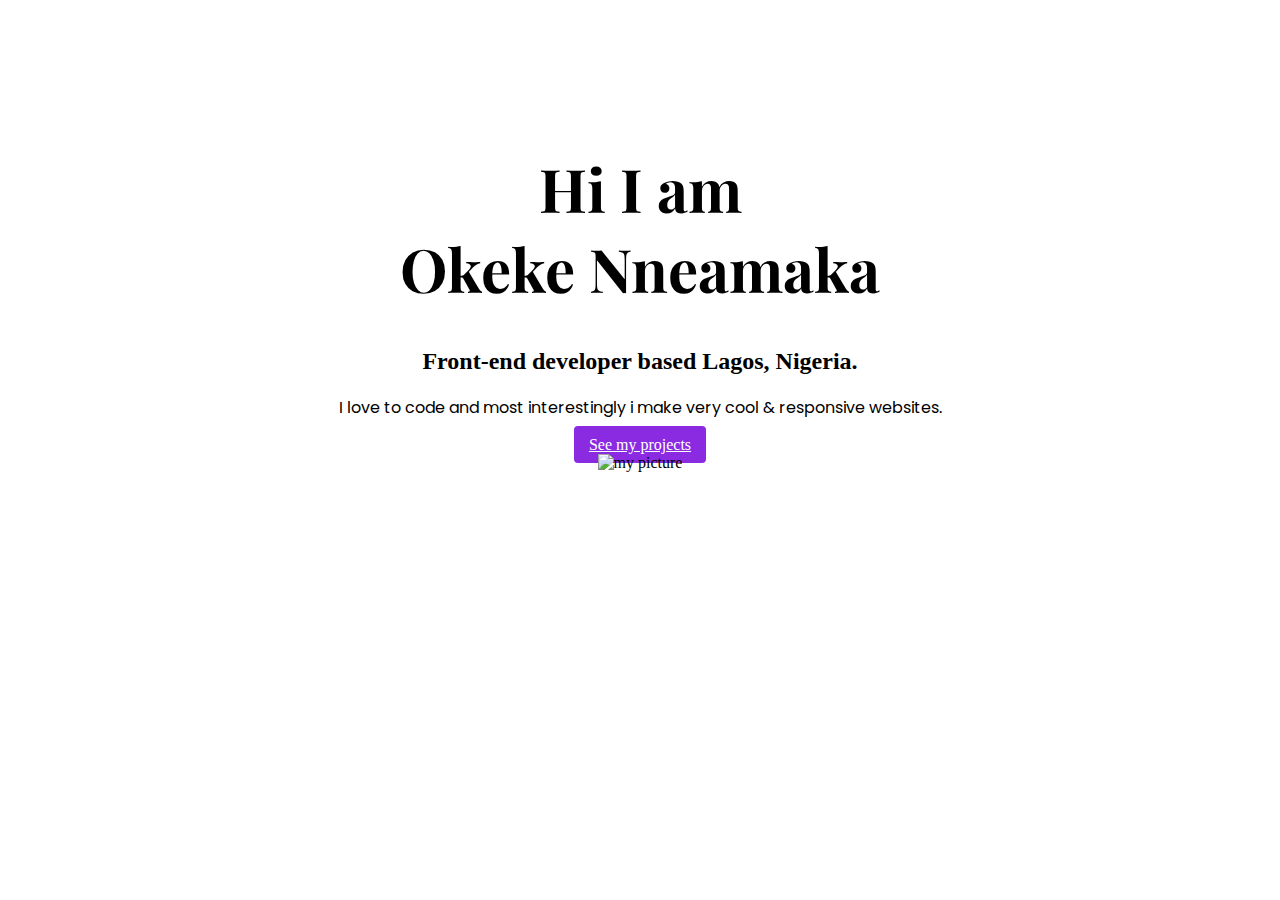
==== about.html @ e1a4f6a9 "Added the about page" ====
<!DOCTYPE html>
<html lang="en">
  <head>
    <meta charset="UTF-8" />
    <meta http-equiv="X-UA-Compatible" content="IE=edge" />
    <meta name="viewport" content="width=device-width, initial-scale=1.0" />
    <link
      href="https://cdn.jsdelivr.net/npm/bootstrap@5.2.2/dist/css/bootstrap.min.css"
      rel="stylesheet"
      integrity="sha384-Zenh87qX5JnK2Jl0vWa8Ck2rdkQ2Bzep5IDxbcnCeuOxjzrPF/et3URy9Bv1WTRi"
      crossorigin="anonymous"
    />
    <link
      href="https://fonts.googleapis.com/css2?family=Playfair+Display&family=Poppins:wght@300;700&display=swap"
      rel="stylesheet"
    />
    <link
      href="https://fonts.googleapis.com/css2?family=Playfair+Display&family=Poppins:wght@700&display=swap"
      rel="stylesheet"
    />
    <script
      src="https://kit.fontawesome.com/ba72bcbcbe.js"
      crossorigin="anonymous"
    ></script>
    <link rel="stylesheet" href="styles/portfolio.css" />
    <title>Portlio website</title>
  </head>
  <body>
    <div class="container">
      <div class="about-section">
        <div class="row">
          <div class="col-6">
            <h1>
              Hi I am <br />
              Okeke Nneamaka
            </h1>
            <h2>Front-end developer based Lagos, Nigeria.</h2>
            <p>
              I love to code and most interestingly i make very cool &
              responsive websites.
            </p>
            <a href="" class="btn btn-contact">See my projects</a>
          </div>
          <div class="col-6">
            <img
              src="images/my pics.JPG"
              alt="my picture"
              class="img-fluid rounded shadow my-img"
            />
          </div>
        </div>
      </div>
    </div>
  </body>
</html>
---- styles/portfolio.css ----
h1{
    color: black;
    font-weight: bold;
    font-size: 60px;
    font-family: 'Playfair Display', serif;
}

p{
    font-family: 'Poppins', sans-serif;
    font-size: 16px;
}

.hero{
    background-color: #f9f7fe;
    text-align: center;
    padding: 100px 30px;
}

.hero p{
    font-size: 30px;
    font-weight: bold;
}

.hero h2{
    font-size: 24px;
    font-family: 'Playfair Display', serif;
    font-weight: normal;
    color: rgb(52, 50, 50);
}



.btn-contact{
    background-color: blueviolet;
    color: white;
    border-radius: 4px;
    padding: 10px 15px;
   
}

.btn-contact:hover{
    background-color: white;
    color: blueviolet;
    border: 1px solid blueviolet;
}

.btn-project{
    color: blueviolet;
    border-radius: 4px;
    padding: 10px 15px;
    border: 1px solid blueviolet;
   
}

.my-img{
    width: 300px;
    height:auto;
}

.about-section{
    text-align: center;
    padding: 100px 30px;
}
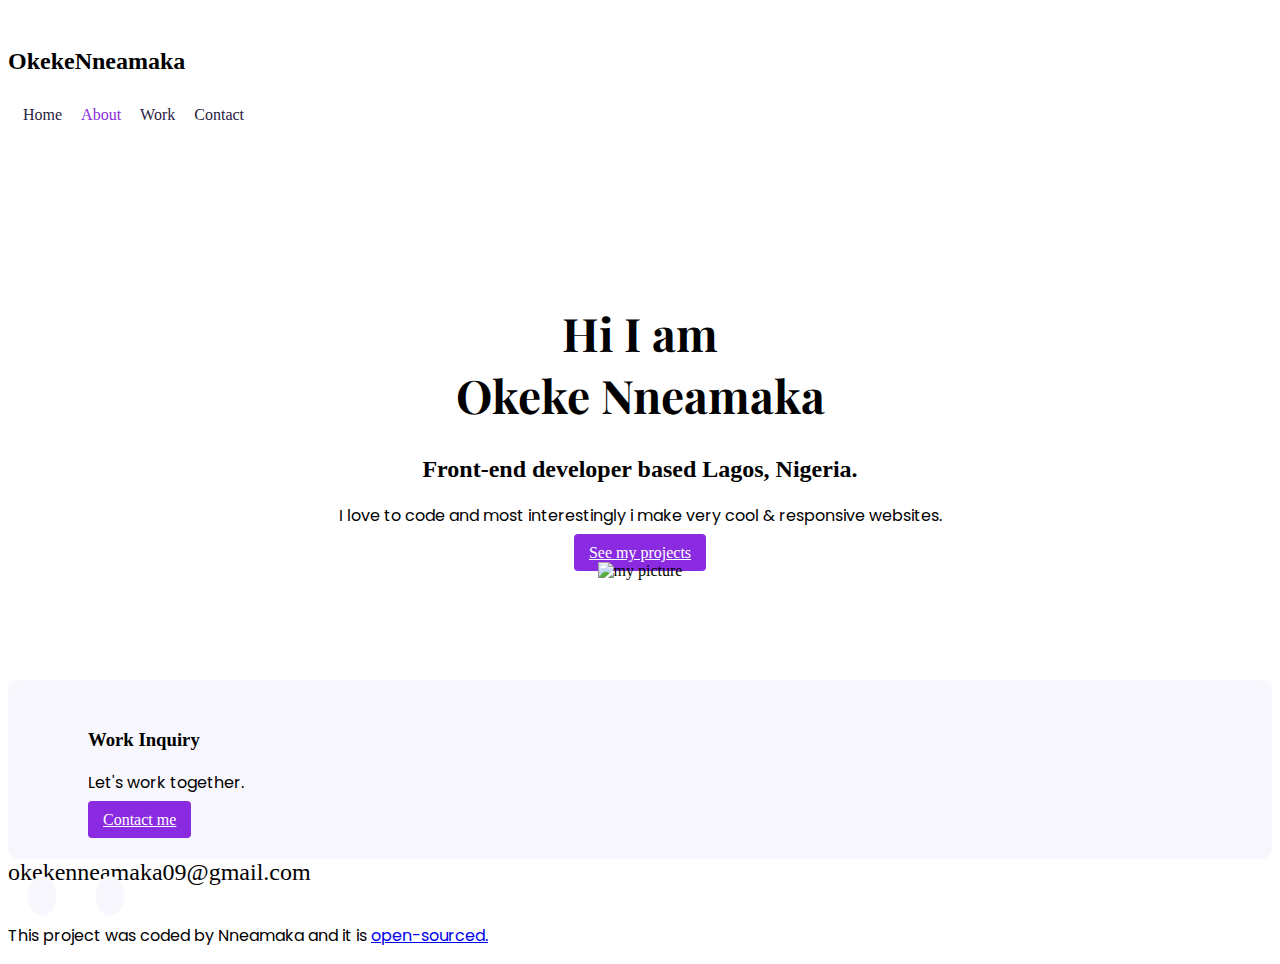
==== commit 1672580b: "Added Seo" ====
--- a/about.html
+++ b/about.html
@@ -23,13 +23,30 @@
       crossorigin="anonymous"
     ></script>
     <link rel="stylesheet" href="styles/portfolio.css" />
-    <title>Portlio website</title>
+    <meta
+      name="description"
+      content="Nneamaka is Front-end engineer based in Nigeria. She creates user friendly and responsive websites."
+    />
+    <title>Front-end developer - Okeke Nneamaka</title>
   </head>
   <body>
     <div class="container">
-      <div class="about-section">
+      <nav class="d-flex justify-content-between">
+        <h2 class="d-none d-lg-block">OkekeNneamaka</h2>
+        <ul>
+          <li><a href="/" title="Homepage">Home</a></li>
+          <li class="active">
+            <a href="/about.html" title="About Nneamaka">About</a>
+          </li>
+          <li><a href="/work.html" title="Nneamaka's work">Work</a></li>
+          <li>
+            <a href="/contact.html" title="Nneamaka's contact">Contact</a>
+          </li>
+        </ul>
+      </nav>
+      <div class="content-inner">
         <div class="row">
-          <div class="col-6">
+          <div class="col-lg-6">
             <h1>
               Hi I am <br />
               Okeke Nneamaka
@@ -41,7 +58,7 @@
             </p>
             <a href="" class="btn btn-contact">See my projects</a>
           </div>
-          <div class="col-6">
+          <div class="col-lg-6">
             <img
               src="images/my pics.JPG"
               alt="my picture"
@@ -50,6 +67,44 @@
           </div>
         </div>
       </div>
+      <footer>
+        <div
+          class="contact-box d-flex justify-content-between d-none d-md-flex"
+        >
+          <div>
+            <h3>Work Inquiry</h3>
+            <p class="text-muted">Let's work together.</p>
+          </div>
+          <div>
+            <a href="/contact.html" class="btn btn-contact" title="Contact me"
+              >Contact me</a
+            >
+          </div>
+        </div>
+        <div class="d-flex justify-content-center">
+          <a
+            href="mailto:okekenneamaka09@gmail.com"
+            title="Email Nneamaka"
+            class="email-link"
+            >okekenneamaka09@gmail.com</a
+          >
+        </div>
+
+        <div class="social-link d-flex justify-content-center mt-3 mb-5">
+          <a href="https://github.com/OkekeNneamaka">
+            <i class="fa-brands fa-github"></i>
+          </a>
+          <a href="https://www.linkedin.com/in/okekenneamaka">
+            <i class="fa-brands fa-linkedin"></i>
+          </a>
+        </div>
+        <p class="text-center">
+          This project was coded by Nneamaka and it is
+          <a href="https://github.com/OkekeNneamaka/portfolio-project"
+            >open-sourced.</a
+          >
+        </p>
+      </footer>
     </div>
   </body>
 </html>
--- a/styles/portfolio.css
+++ b/styles/portfolio.css
@@ -8,6 +8,32 @@
 p{
     font-family: 'Poppins', sans-serif;
     font-size: 16px;
+}
+
+nav{
+    padding: 20px 0;
+}
+
+nav li{
+    display: inline;
+    list-style: none;
+    line-height: 40px;
+    margin-left: 15px;
+}
+
+nav a{
+    color: #272142;
+    text-decoration: none;
+    transition:all 150ms ease-in-out;
+}
+
+nav a:hover, nav li.active a{
+    color:blueviolet;
+
+}
+
+nav ul{
+    padding: 0;
 }
 
 .hero{
@@ -57,9 +83,41 @@
     height:auto;
 }
 
-.about-section{
+.content-inner{
     text-align: center;
     padding: 100px 30px;
 }
 
+.content-inner h1{
+    font-size: 46px;
+}
 
+footer .email-link{
+    text-decoration: none;
+    color: black;
+    font-size: 24px;
+}
+
+footer .email-link:hover{
+    color: blueviolet;
+}
+footer .social-link a{
+margin: 0 20px;
+color: blueviolet;
+background-color: #f9f7fe;
+padding: 10px 14px;
+font-size: 18px;
+border-radius: 50%;
+transition: all 100ms ease-in-out;
+}
+
+footer .social-link a:hover{
+    background-color: blueviolet;
+    color: white;
+}
+
+footer .contact-box{
+    background-color: #f9f7fe;
+    padding: 30px 80px;
+    border-radius: 10px;
+}